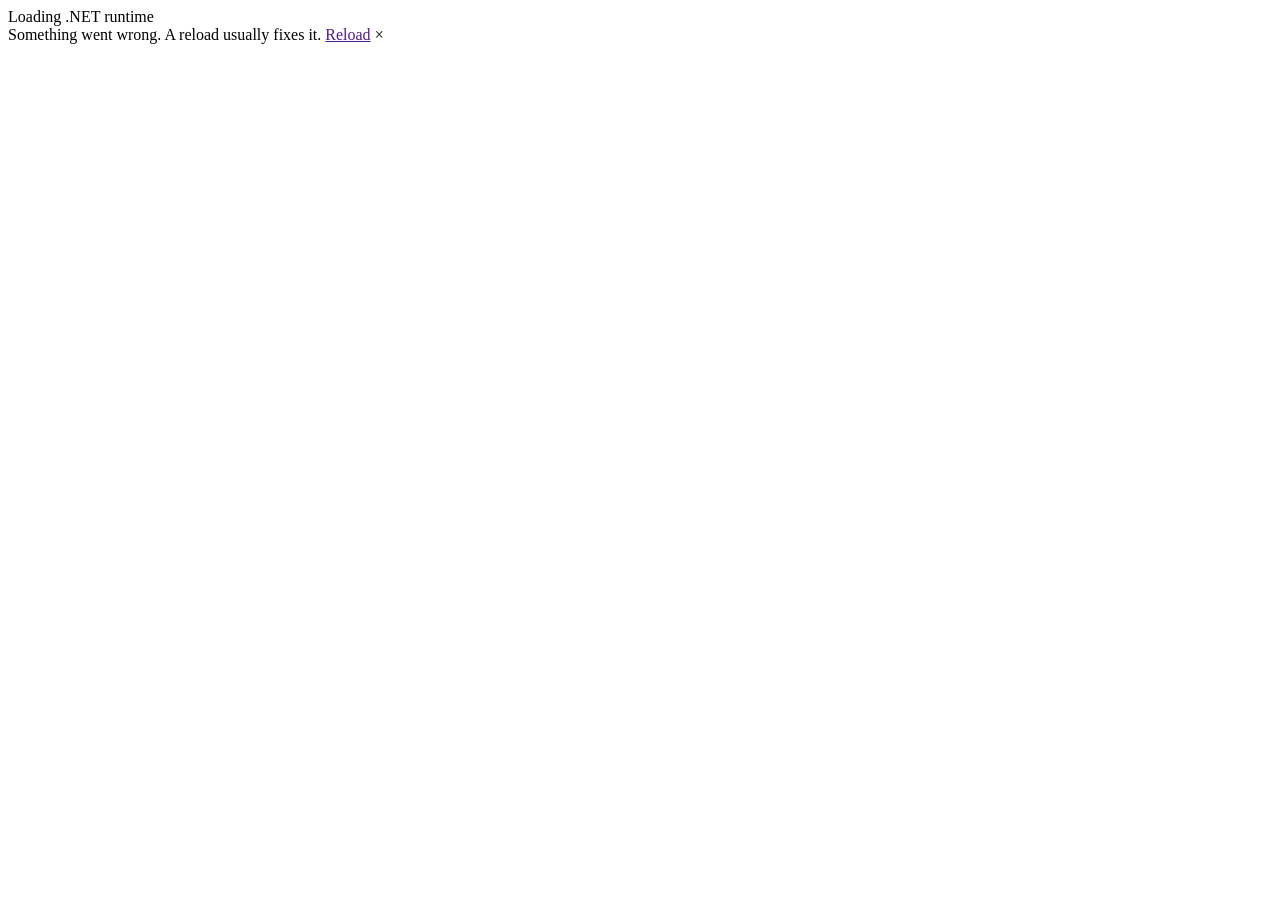
==== wwwroot/index.html @ b0c81eef "Portfolio: Blazor WebAssembly, .NET 8, static output A personal developer portfolio built as a stand" ====
<!DOCTYPE html>
<html lang="en">

<head>
    <meta charset="utf-8" />
    <meta name="viewport" content="width=device-width, initial-scale=1.0, viewport-fit=cover" />
    <base href="/" />

    <title>Ahmed Ghanafer — Fullstack .NET Developer</title>
    <meta name="description" content="Fullstack .NET developer in Stockholm. Seven years across CRM platforms, automation tooling and product engineering — and one live analytics platform I built and operate end to end." />
    <meta name="author" content="Ahmed Ghanafer" />
    <meta name="color-scheme" content="light dark" />
    <meta name="theme-color" content="#f7f4f0" />

    <meta property="og:type" content="website" />
    <meta property="og:title" content="Ahmed Ghanafer — Fullstack .NET Developer" />
    <meta property="og:description" content="Fullstack .NET developer in Stockholm. Built in Blazor WebAssembly — the whole page is C#." />
    <meta name="twitter:card" content="summary_large_image" />

    <link rel="icon" href="favicon.svg" type="image/svg+xml" />
    <link rel="canonical" href="/" />

    <link rel="preconnect" href="https://fonts.googleapis.com" />
    <link rel="preconnect" href="https://fonts.gstatic.com" crossorigin />
    <link rel="stylesheet"
          href="https://fonts.googleapis.com/css2?family=Archivo:wght@400..700&family=IBM+Plex+Mono:wght@400;500;600&family=IBM+Plex+Sans:wght@400;500;600&display=swap" />

    <link rel="stylesheet" href="css/app.css" />

    <!--
        Theme is applied before first paint so there is no flash of the wrong
        surface. This is the one script that cannot wait for the .NET runtime.
    -->
    <script>
        (function () {
            try {
                var stored = localStorage.getItem("ahg-theme");
                var dark = stored ? stored === "dark"
                    : window.matchMedia("(prefers-color-scheme: dark)").matches;
                document.documentElement.setAttribute("data-theme", dark ? "dark" : "light");
                if (dark) {
                    var m = document.querySelector('meta[name="theme-color"]');
                    if (m) m.setAttribute("content", "#100e0c");
                }
            } catch (e) { /* defaults are fine */ }
        })();
    </script>
</head>

<body>
    <!-- Shown while the .NET runtime downloads; hidden by interop.markReady(). -->
    <div id="blazor-boot" aria-hidden="true">
        <div class="boot-mark">Loading .NET runtime</div>
        <div class="boot-bar"><span></span></div>
    </div>

    <div id="app">
        <noscript>
            <div style="padding:3rem 1.5rem;max-width:44rem;margin:0 auto;font-family:system-ui,sans-serif">
                <h1>Ahmed Ghanafer</h1>
                <p>Fullstack .NET developer, Stockholm. This site is a Blazor WebAssembly app, so it needs
                   JavaScript enabled to start the .NET runtime.</p>
                <p>You can reach me at
                   <a href="mailto:ahmed.ghanafer@gmail.com">ahmed.ghanafer@gmail.com</a>,
                   on <a href="https://github.com/Ahmedghanafer">GitHub</a>, or on
                   <a href="https://linkedin.com/in/ahmed-ghanafer-374804123">LinkedIn</a>.</p>
            </div>
        </noscript>
    </div>

    <div id="blazor-error-ui">
        Something went wrong. A reload usually fixes it.
        <a href="" class="reload">Reload</a>
        <span class="dismiss">×</span>
    </div>

    <script src="_framework/blazor.webassembly.js"></script>
</body>

</html>
---- wwwroot/css/app.css ----
/* =====================================================================
   Ahmed Ghanafer — portfolio design system
   Layer order: tokens → reset → type → layout → components → utilities
   ===================================================================== */

/* ---------- 1. Tokens ------------------------------------------------ */

:root {
    color-scheme: light;

    /* Warm neutral surface ramp */
    --c-bg: #f7f4f0;
    --c-bg-alt: #efeae4;
    --c-surface: #fffdfb;
    --c-surface-2: #f2ede7;
    --c-line: #e0d8ce;
    --c-line-strong: #cfc4b6;

    /* Ink ramp */
    --c-ink: #17140f;
    --c-ink-2: #4c453c;
    --c-ink-3: #7d7466;
    --c-ink-4: #a49a8b;

    /* Accent — terracotta */
    --c-accent: #b5541d;
    --c-accent-ink: #8f4014;
    --c-accent-soft: rgba(181, 84, 29, 0.10);
    --c-accent-line: rgba(181, 84, 29, 0.28);
    --c-on-accent: #fffaf6;

    --c-good: #3f6b45;
    --c-warn: #8a6314;

    --shadow-sm: 0 1px 2px rgba(23, 20, 15, .05), 0 2px 6px rgba(23, 20, 15, .04);
    --shadow-md: 0 2px 4px rgba(23, 20, 15, .05), 0 12px 28px -12px rgba(23, 20, 15, .16);
    --shadow-lg: 0 4px 8px rgba(23, 20, 15, .05), 0 28px 60px -24px rgba(23, 20, 15, .24);

    --grain-opacity: .55;

    /* Type */
    --f-display: "Archivo", "Segoe UI", system-ui, sans-serif;
    --f-body: "IBM Plex Sans", "Segoe UI", system-ui, sans-serif;
    --f-mono: "IBM Plex Mono", ui-monospace, "Cascadia Mono", Consolas, monospace;

    /* Rhythm */
    --shell: 1180px;
    --shell-narrow: 760px;
    --gutter: clamp(1.25rem, 5vw, 4rem);
    --section-y: clamp(4.5rem, 11vh, 8.5rem);
    --r-sm: 6px;
    --r-md: 12px;
    --r-lg: 20px;

    --ease: cubic-bezier(.22, .61, .36, 1);
    --ease-out: cubic-bezier(.16, 1, .3, 1);
    --dur: 420ms;
}

:root[data-theme="dark"] {
    color-scheme: dark;

    --c-bg: #100e0c;
    --c-bg-alt: #17140f;
    --c-surface: #1a1713;
    --c-surface-2: #221d18;
    --c-line: #2e2822;
    --c-line-strong: #423a31;

    --c-ink: #f4efe8;
    --c-ink-2: #c4bbaf;
    --c-ink-3: #948b7f;
    --c-ink-4: #6a6259;

    --c-accent: #e0864a;
    --c-accent-ink: #efa471;
    --c-accent-soft: rgba(224, 134, 74, 0.13);
    --c-accent-line: rgba(224, 134, 74, 0.34);
    --c-on-accent: #170f08;

    --c-good: #7fb489;
    --c-warn: #d6a441;

    --shadow-sm: 0 1px 2px rgba(0, 0, 0, .4);
    --shadow-md: 0 2px 4px rgba(0, 0, 0, .35), 0 12px 28px -12px rgba(0, 0, 0, .7);
    --shadow-lg: 0 4px 8px rgba(0, 0, 0, .35), 0 28px 60px -24px rgba(0, 0, 0, .85);

    --grain-opacity: .3;
}

/* ---------- 2. Reset ------------------------------------------------- */

*, *::before, *::after { box-sizing: border-box; }

html {
    -webkit-text-size-adjust: 100%;
    scroll-behavior: smooth;
    scroll-padding-top: 6rem;
}

body {
    margin: 0;
    min-height: 100dvh;
    background: var(--c-bg);
    color: var(--c-ink);
    font-family: var(--f-body);
    font-size: clamp(1rem, .96rem + .2vw, 1.0625rem);
    line-height: 1.65;
    letter-spacing: -0.005em;
    -webkit-font-smoothing: antialiased;
    text-rendering: optimizeLegibility;
    overflow-x: hidden;
    transition: background-color var(--dur) var(--ease), color var(--dur) var(--ease);
}

/* Barely-there paper grain. Pure CSS, no image request. */
body::before {
    content: "";
    position: fixed;
    inset: -50%;
    z-index: 0;
    pointer-events: none;
    opacity: var(--grain-opacity);
    background-image: url("data:image/svg+xml,%3Csvg xmlns='http://www.w3.org/2000/svg' width='200' height='200'%3E%3Cfilter id='n'%3E%3CfeTurbulence type='fractalNoise' baseFrequency='.85' numOctaves='3' stitchTiles='stitch'/%3E%3CfeColorMatrix type='saturate' values='0'/%3E%3C/filter%3E%3Crect width='200' height='200' filter='url(%23n)' opacity='.22'/%3E%3C/svg%3E");
    mix-blend-mode: multiply;
}
:root[data-theme="dark"] body::before { mix-blend-mode: screen; opacity: .16; }

img, svg { display: block; max-width: 100%; }
button { font: inherit; color: inherit; }
:where(ul, ol).plain { list-style: none; margin: 0; padding: 0; }

/* ---------- 3. Type -------------------------------------------------- */

h1, h2, h3, h4 {
    font-family: var(--f-display);
    font-weight: 620;
    line-height: 1.06;
    letter-spacing: -0.032em;
    margin: 0;
    text-wrap: balance;
}

h1 { font-size: clamp(2.75rem, 1.4rem + 6vw, 6rem); font-weight: 680; }
h2 { font-size: clamp(1.9rem, 1.2rem + 2.6vw, 3.1rem); }
h3 { font-size: clamp(1.3rem, 1.05rem + 1vw, 1.7rem); letter-spacing: -0.025em; }
h4 { font-size: 1.0625rem; letter-spacing: -0.015em; font-weight: 600; }

p { margin: 0 0 1.1em; text-wrap: pretty; }
p:last-child { margin-bottom: 0; }

.lede {
    font-size: clamp(1.125rem, 1rem + .7vw, 1.4rem);
    line-height: 1.55;
    color: var(--c-ink-2);
    letter-spacing: -0.014em;
    max-width: 62ch;
}

.prose { max-width: 68ch; color: var(--c-ink-2); }
.prose strong { color: var(--c-ink); font-weight: 600; }

.mono {
    font-family: var(--f-mono);
    font-size: .78rem;
    letter-spacing: .06em;
    text-transform: uppercase;
    font-weight: 500;
}

.eyebrow {
    font-family: var(--f-mono);
    font-size: .72rem;
    letter-spacing: .16em;
    text-transform: uppercase;
    color: var(--c-ink-3);
    font-weight: 500;
}

code, .code {
    font-family: var(--f-mono);
    font-size: .875em;
    background: var(--c-accent-soft);
    color: var(--c-accent-ink);
    padding: .12em .38em;
    border-radius: var(--r-sm);
    word-break: break-word;
}

a { color: inherit; }

.link {
    color: var(--c-accent-ink);
    text-decoration: none;
    background-image: linear-gradient(currentColor, currentColor);
    background-size: 100% 1px;
    background-position: 0 100%;
    background-repeat: no-repeat;
    transition: background-size var(--dur) var(--ease), color 200ms var(--ease);
    padding-bottom: 1px;
}
.link:hover { background-size: 0% 1px; background-position: 100% 100%; }

/* ---------- 4. Focus & a11y ------------------------------------------ */

:focus-visible {
    outline: 2px solid var(--c-accent);
    outline-offset: 3px;
    border-radius: 3px;
}
:focus:not(:focus-visible) { outline: none; }

.visually-hidden {
    position: absolute !important;
    width: 1px; height: 1px;
    padding: 0; margin: -1px;
    overflow: hidden;
    clip: rect(0 0 0 0);
    clip-path: inset(50%);
    white-space: nowrap;
}

.skip-link {
    position: absolute;
    left: 1rem; top: -100px;
    z-index: 200;
    background: var(--c-accent);
    color: var(--c-on-accent);
    padding: .7rem 1.15rem;
    border-radius: var(--r-sm);
    font-family: var(--f-mono);
    font-size: .8rem;
    text-decoration: none;
    transition: top 200ms var(--ease);
}
.skip-link:focus { top: 1rem; }

/* ---------- 5. Layout ------------------------------------------------ */

.shell {
    width: 100%;
    max-width: var(--shell);
    margin-inline: auto;
    padding-inline: var(--gutter);
    position: relative;
    z-index: 1;
}
.shell--narrow { max-width: var(--shell-narrow); }

main { position: relative; z-index: 1; display: block; }

.section { padding-block: var(--section-y); position: relative; }
.section--tint { background: var(--c-bg-alt); }
.section--tint + .section--tint { padding-top: 0; }

.section__head {
    display: flex;
    align-items: baseline;
    gap: 1rem;
    margin-bottom: clamp(2rem, 4vw, 3.25rem);
    border-top: 1px solid var(--c-line);
    padding-top: 1.15rem;
}
.section__index {
    font-family: var(--f-mono);
    font-size: .74rem;
    letter-spacing: .12em;
    color: var(--c-accent);
    font-weight: 500;
    flex: none;
    padding-top: .5rem;
}
.section__titles { flex: 1 1 auto; min-width: 0; }
.section__title { margin-bottom: .35rem; }
.section__kicker { color: var(--c-ink-3); font-size: .95rem; max-width: 52ch; margin: 0; }

/* ---------- 6. Header / nav ------------------------------------------ */

.site-header {
    position: sticky;
    top: 0;
    z-index: 60;
    backdrop-filter: saturate(180%) blur(14px);
    -webkit-backdrop-filter: saturate(180%) blur(14px);
    background: color-mix(in srgb, var(--c-bg) 82%, transparent);
    border-bottom: 1px solid transparent;
    transition: border-color 300ms var(--ease), background-color 300ms var(--ease);
}
.site-header[data-stuck="true"] { border-bottom-color: var(--c-line); }

.site-header__inner {
    display: flex;
    align-items: center;
    gap: 1.5rem;
    min-height: 4.25rem;
}

.brand {
    display: inline-flex;
    align-items: center;
    gap: .6rem;
    text-decoration: none;
    font-family: var(--f-display);
    font-weight: 640;
    letter-spacing: -0.03em;
    font-size: 1.02rem;
    flex: none;
}
.brand__mark {
    width: 1.6rem; height: 1.6rem;
    border-radius: 5px;
    display: grid; place-items: center;
    background: var(--c-accent);
    color: var(--c-on-accent);
    font-family: var(--f-mono);
    font-size: .72rem;
    font-weight: 600;
    flex: none;
    transition: transform 400ms var(--ease-out);
}
.brand:hover .brand__mark { transform: rotate(-8deg) scale(1.06); }
.brand__sub { color: var(--c-ink-3); font-weight: 400; font-family: var(--f-mono); font-size: .72rem; letter-spacing: .04em; }

.site-nav { margin-left: auto; display: flex; align-items: center; gap: .25rem; }
.site-nav__list { display: flex; gap: .1rem; list-style: none; margin: 0; padding: 0; }

.navlink {
    display: inline-block;
    position: relative;
    padding: .5rem .7rem;
    text-decoration: none;
    font-size: .875rem;
    color: var(--c-ink-2);
    border-radius: var(--r-sm);
    transition: color 200ms var(--ease), background-color 200ms var(--ease);
    white-space: nowrap;
}
.navlink:hover { color: var(--c-ink); background: var(--c-surface-2); }
.navlink[aria-current] { color: var(--c-accent-ink); }
.navlink[aria-current]::after {
    content: "";
    position: absolute;
    left: .7rem; right: .7rem; bottom: .18rem;
    height: 1.5px;
    background: var(--c-accent);
    border-radius: 2px;
}

.nav-toggle { display: none; }

@media (max-width: 820px) {
    .site-nav__list { display: none; }
    .site-nav__list[data-open="true"] {
        display: flex;
        flex-direction: column;
        position: absolute;
        top: 100%; left: var(--gutter); right: var(--gutter);
        background: var(--c-surface);
        border: 1px solid var(--c-line);
        border-radius: var(--r-md);
        box-shadow: var(--shadow-lg);
        padding: .5rem;
        gap: .1rem;
    }
    .site-nav__list[data-open="true"] .navlink { padding: .7rem .8rem; }
    .nav-toggle { display: inline-grid; }
}

/* ---------- 7. Buttons ----------------------------------------------- */

.btn {
    --btn-bg: var(--c-surface);
    --btn-fg: var(--c-ink);
    --btn-bd: var(--c-line-strong);
    display: inline-flex;
    align-items: center;
    gap: .55rem;
    padding: .68rem 1.15rem;
    border-radius: 999px;
    border: 1px solid var(--btn-bd);
    background: var(--btn-bg);
    color: var(--btn-fg);
    font-size: .9rem;
    font-weight: 500;
    text-decoration: none;
    cursor: pointer;
    position: relative;
    overflow: hidden;
    transition: transform 220ms var(--ease-out), box-shadow 220ms var(--ease),
                border-color 220ms var(--ease), background-color 220ms var(--ease);
}
.btn:hover { transform: translateY(-2px); box-shadow: var(--shadow-md); border-color: var(--c-accent-line); }
.btn:active { transform: translateY(0); }

.btn--primary {
    --btn-bg: var(--c-accent);
    --btn-fg: var(--c-on-accent);
    --btn-bd: transparent;
    font-weight: 550;
}
.btn--ghost { --btn-bg: transparent; }
.btn--sm { padding: .45rem .85rem; font-size: .82rem; }

.icon-btn {
    display: inline-grid;
    place-items: center;
    width: 2.35rem; height: 2.35rem;
    border-radius: 999px;
    border: 1px solid var(--c-line);
    background: var(--c-surface);
    cursor: pointer;
    flex: none;
    transition: transform 220ms var(--ease-out), border-color 220ms var(--ease), background-color 220ms var(--ease);
}
.icon-btn:hover { border-color: var(--c-accent-line); background: var(--c-surface-2); transform: translateY(-1px); }
.icon-btn svg { width: 1.05rem; height: 1.05rem; }

/* Theme toggle: two glyphs crossfading in place */
.theme-toggle__glyphs { position: relative; width: 1.05rem; height: 1.05rem; }
.theme-toggle__glyphs svg {
    position: absolute; inset: 0;
    transition: opacity 320ms var(--ease), transform 420ms var(--ease-out);
}
.theme-toggle__glyphs .sun { opacity: 0; transform: rotate(-70deg) scale(.5); }
.theme-toggle__glyphs .moon { opacity: 1; transform: rotate(0) scale(1); }
:root[data-theme="dark"] .theme-toggle__glyphs .sun { opacity: 1; transform: rotate(0) scale(1); }
:root[data-theme="dark"] .theme-toggle__glyphs .moon { opacity: 0; transform: rotate(70deg) scale(.5); }

/* ---------- 8. Hero -------------------------------------------------- */

.hero {
    position: relative;
    padding-block: clamp(3.5rem, 9vh, 7rem) clamp(3.5rem, 8vh, 6rem);
    overflow: hidden;
}
.hero::after {
    content: "";
    position: absolute;
    top: -30%; right: -12%;
    width: min(52rem, 78vw);
    aspect-ratio: 1;
    background: radial-gradient(circle at 50% 50%, var(--c-accent-soft), transparent 62%);
    pointer-events: none;
    z-index: -1;
}

.hero__status {
    display: inline-flex;
    align-items: center;
    gap: .55rem;
    padding: .35rem .8rem .35rem .55rem;
    border: 1px solid var(--c-line);
    background: var(--c-surface);
    border-radius: 999px;
    font-family: var(--f-mono);
    font-size: .72rem;
    letter-spacing: .05em;
    color: var(--c-ink-2);
    margin-bottom: 1.75rem;
}
.pulse {
    width: .45rem; height: .45rem;
    border-radius: 50%;
    background: var(--c-good);
    box-shadow: 0 0 0 0 color-mix(in srgb, var(--c-good) 60%, transparent);
    animation: pulse 2.6s var(--ease) infinite;
    flex: none;
}
@keyframes pulse {
    0% { box-shadow: 0 0 0 0 color-mix(in srgb, var(--c-good) 55%, transparent); }
    70% { box-shadow: 0 0 0 .5rem transparent; }
    100% { box-shadow: 0 0 0 0 transparent; }
}

.hero__name { margin-bottom: .35rem; }
.hero__name .surname { color: var(--c-ink-3); }

.hero__role {
    font-family: var(--f-mono);
    font-size: clamp(.8rem, .72rem + .3vw, .95rem);
    letter-spacing: .14em;
    text-transform: uppercase;
    color: var(--c-accent);
    margin: 0 0 2rem;
    display: flex;
    align-items: center;
    gap: .9rem;
    flex-wrap: wrap;
}
.hero__role .rule {
    height: 1px;
    background: linear-gradient(90deg, var(--c-accent-line), transparent);
    flex: 1 1 4rem;
    min-width: 2rem;
}

.hero__grid {
    display: grid;
    grid-template-columns: minmax(0, 1.35fr) minmax(0, 1fr);
    gap: clamp(2rem, 5vw, 4.5rem);
    align-items: start;
}
@media (max-width: 900px) { .hero__grid { grid-template-columns: 1fr; } }

.hero__actions { display: flex; flex-wrap: wrap; gap: .7rem; margin-top: 2rem; }

/* Runtime card — the "built in Blazor WASM" signal */
.runtime-card {
    border: 1px solid var(--c-line);
    background: var(--c-surface);
    border-radius: var(--r-md);
    padding: 1.15rem 1.25rem;
    box-shadow: var(--shadow-sm);
    font-family: var(--f-mono);
    font-size: .78rem;
    position: relative;
    overflow: hidden;
}
.runtime-card::before {
    content: "";
    position: absolute; inset: 0 auto 0 0;
    width: 2px;
    background: linear-gradient(180deg, var(--c-accent), transparent);
}
.runtime-card__head {
    display: flex; align-items: center; justify-content: space-between;
    gap: 1rem; margin-bottom: .9rem;
    padding-bottom: .7rem; border-bottom: 1px dashed var(--c-line);
    letter-spacing: .08em; text-transform: uppercase;
    color: var(--c-ink-3); font-size: .68rem;
}
.runtime-card__row {
    display: flex; justify-content: space-between; gap: 1rem;
    padding: .3rem 0;
    color: var(--c-ink-3);
}
.runtime-card__row b { color: var(--c-ink); font-weight: 500; font-variant-numeric: tabular-nums; }
.runtime-card__note {
    margin-top: .9rem; padding-top: .75rem;
    border-top: 1px dashed var(--c-line);
    color: var(--c-ink-3);
    text-transform: none; letter-spacing: 0;
    font-size: .74rem; line-height: 1.55;
}

/* ---------- 9. Cards ------------------------------------------------- */

.card {
    position: relative;
    background: var(--c-surface);
    border: 1px solid var(--c-line);
    border-radius: var(--r-md);
    padding: clamp(1.25rem, 2.5vw, 1.85rem);
    transition: transform 320ms var(--ease-out), box-shadow 320ms var(--ease), border-color 320ms var(--ease);
}
.card--flat { background: transparent; border-color: transparent; padding-inline: 0; }
.card--interactive { cursor: pointer; }
.card--interactive:hover,
.card--interactive:focus-within {
    transform: translateY(-3px);
    box-shadow: var(--shadow-md);
    border-color: var(--c-accent-line);
}
.card--accent { border-color: var(--c-accent-line); background: var(--c-surface); }

/* Full-card click target that keeps the semantic link */
.card__stretch::after { content: ""; position: absolute; inset: 0; border-radius: inherit; }

/* ---------- 10. Tags ------------------------------------------------- */

.tags { display: flex; flex-wrap: wrap; gap: .4rem; list-style: none; margin: 0; padding: 0; }
.tag {
    font-family: var(--f-mono);
    font-size: .72rem;
    letter-spacing: .02em;
    padding: .22rem .58rem;
    border-radius: 999px;
    border: 1px solid var(--c-line);
    color: var(--c-ink-2);
    background: var(--c-surface-2);
    white-space: nowrap;
}
.tag--accent { color: var(--c-accent-ink); border-color: var(--c-accent-line); background: var(--c-accent-soft); }
.tag--plain { background: transparent; }

/* ---------- 11. Timeline (experience) -------------------------------- */

.timeline { position: relative; display: grid; gap: 0; }

.tl-item {
    display: grid;
    grid-template-columns: minmax(9.5rem, 12rem) minmax(0, 1fr);
    gap: clamp(1.25rem, 4vw, 3rem);
    padding-block: clamp(1.75rem, 3.5vw, 2.75rem);
    border-top: 1px solid var(--c-line);
    position: relative;
}
.tl-item:first-child { border-top: none; padding-top: 0; }
.tl-item::before {
    content: "";
    position: absolute;
    left: 0; top: -1px;
    width: 0; height: 1px;
    background: var(--c-accent);
    transition: width 700ms var(--ease-out);
}
.tl-item:hover::before { width: 100%; }
.tl-item:first-child::before { display: none; }

@media (max-width: 720px) { .tl-item { grid-template-columns: 1fr; gap: .9rem; } }

.tl-item__meta { position: sticky; top: 6rem; align-self: start; }
@media (max-width: 720px) { .tl-item__meta { position: static; } }

.tl-item__period {
    font-family: var(--f-mono);
    font-size: .76rem;
    letter-spacing: .05em;
    color: var(--c-accent);
    display: block;
    margin-bottom: .35rem;
}
.tl-item__place { font-size: .82rem; color: var(--c-ink-3); }
.tl-item__company { font-size: 1rem; color: var(--c-ink); font-weight: 550; font-family: var(--f-display); letter-spacing: -0.02em; }
.tl-item__title { margin-bottom: .6rem; }
.tl-item__blurb { color: var(--c-ink-2); margin-bottom: 1.1rem; max-width: 60ch; }

.bullets { list-style: none; margin: 0 0 1.25rem; padding: 0; display: grid; gap: .55rem; }
.bullets li {
    position: relative;
    padding-left: 1.35rem;
    color: var(--c-ink-2);
    font-size: .95rem;
    line-height: 1.6;
    max-width: 66ch;
}
.bullets li::before {
    content: "";
    position: absolute;
    left: .1rem; top: .68em;
    width: .42rem; height: 1px;
    background: var(--c-accent);
}

/* ---------- 12. Projects --------------------------------------------- */

.project-lead {
    display: grid;
    grid-template-columns: minmax(0, 1.15fr) minmax(0, 1fr);
    gap: clamp(1.5rem, 4vw, 3.5rem);
    align-items: center;
    padding: clamp(1.5rem, 3.5vw, 2.75rem);
    border: 1px solid var(--c-accent-line);
    border-radius: var(--r-lg);
    background:
        radial-gradient(120% 140% at 100% 0%, var(--c-accent-soft), transparent 55%),
        var(--c-surface);
    box-shadow: var(--shadow-md);
    position: relative;
    overflow: hidden;
}
@media (max-width: 900px) { .project-lead { grid-template-columns: 1fr; } }

.project-lead__kind {
    display: inline-flex; align-items: center; gap: .5rem;
    font-family: var(--f-mono); font-size: .7rem; letter-spacing: .14em;
    text-transform: uppercase; color: var(--c-accent); margin-bottom: .9rem;
}
.project-lead__title { margin-bottom: .7rem; }
.project-lead__tagline { color: var(--c-ink-2); font-size: 1.05rem; margin-bottom: 1.1rem; max-width: 52ch; }

.metric-grid {
    display: grid;
    grid-template-columns: repeat(2, minmax(0, 1fr));
    gap: 1px;
    background: var(--c-line);
    border: 1px solid var(--c-line);
    border-radius: var(--r-md);
    overflow: hidden;
}
.metric {
    background: var(--c-surface);
    padding: 1.1rem 1.15rem;
    display: flex; flex-direction: column; gap: .2rem;
}
.metric__value {
    font-family: var(--f-display);
    font-size: clamp(1.35rem, 1.1rem + .9vw, 1.85rem);
    font-weight: 640;
    letter-spacing: -0.03em;
    line-height: 1.1;
    font-variant-numeric: tabular-nums;
}
.metric__label { font-size: .82rem; color: var(--c-ink-2); }
.metric__note { font-family: var(--f-mono); font-size: .68rem; color: var(--c-ink-4); letter-spacing: .03em; }

.project-grid {
    display: grid;
    grid-template-columns: repeat(auto-fit, minmax(min(100%, 19rem), 1fr));
    gap: 1.25rem;
    margin-top: 1.25rem;
}

.project-card__head { display: flex; align-items: baseline; justify-content: space-between; gap: 1rem; margin-bottom: .5rem; }
.project-card__status { font-family: var(--f-mono); font-size: .68rem; letter-spacing: .06em; color: var(--c-ink-4); text-transform: uppercase; white-space: nowrap; }
.project-card p { color: var(--c-ink-2); font-size: .93rem; }

/* ---------- 13. Skills / languages / education ----------------------- */

.grid-auto {
    display: grid;
    grid-template-columns: repeat(auto-fit, minmax(min(100%, 16rem), 1fr));
    gap: 1.25rem;
}

.skill-group__title { display: flex; align-items: baseline; gap: .6rem; margin-bottom: .3rem; }
.skill-group__caption { color: var(--c-ink-3); font-size: .85rem; margin-bottom: 1rem; }

.lang { display: grid; gap: .4rem; padding-block: .9rem; border-top: 1px solid var(--c-line); }
.lang:first-child { border-top: none; padding-top: 0; }
.lang__row { display: flex; align-items: baseline; justify-content: space-between; gap: 1rem; }
.lang__name { font-family: var(--f-display); font-weight: 580; letter-spacing: -0.02em; }
.lang__level { font-family: var(--f-mono); font-size: .72rem; color: var(--c-ink-3); letter-spacing: .03em; }
.lang__meter { height: 3px; background: var(--c-line); border-radius: 2px; overflow: hidden; }
.lang__fill {
    height: 100%;
    background: var(--c-accent);
    border-radius: 2px;
    transform-origin: left;
    transform: scaleX(0);
    transition: transform 1100ms var(--ease-out) 150ms;
}
.is-revealed .lang__fill { transform: scaleX(var(--fill, 1)); }

.edu-row {
    display: flex; align-items: baseline; justify-content: space-between;
    gap: 1.5rem; flex-wrap: wrap;
    padding-block: 1rem;
    border-top: 1px solid var(--c-line);
}
.edu-row:first-child { border-top: none; }
.edu-row__program { font-family: var(--f-display); font-weight: 580; letter-spacing: -0.02em; }
.edu-row__school { color: var(--c-ink-2); font-size: .92rem; }
.edu-row__period { font-family: var(--f-mono); font-size: .74rem; color: var(--c-ink-3); letter-spacing: .04em; white-space: nowrap; }

/* ---------- 14. Contact / footer ------------------------------------- */

.contact-links { display: grid; gap: 0; margin-top: 1.5rem; }
.contact-link {
    display: flex; align-items: center; gap: 1rem;
    padding-block: 1.05rem;
    border-top: 1px solid var(--c-line);
    text-decoration: none;
    position: relative;
    transition: padding-left 400ms var(--ease-out), color 250ms var(--ease);
}
.contact-link:last-child { border-bottom: 1px solid var(--c-line); }
.contact-link:hover { padding-left: .7rem; color: var(--c-accent-ink); }
.contact-link__label { font-family: var(--f-mono); font-size: .72rem; letter-spacing: .12em; text-transform: uppercase; color: var(--c-ink-3); width: 5.5rem; flex: none; }
.contact-link__value { font-family: var(--f-display); font-size: clamp(1.05rem, .95rem + .6vw, 1.4rem); font-weight: 560; letter-spacing: -0.025em; overflow-wrap: anywhere; }
.contact-link__arrow { margin-left: auto; flex: none; transition: transform 400ms var(--ease-out); color: var(--c-ink-4); }
.contact-link:hover .contact-link__arrow { transform: translate(4px, -4px); color: var(--c-accent); }

.site-footer {
    border-top: 1px solid var(--c-line);
    padding-block: 2.5rem;
    margin-top: var(--section-y);
    color: var(--c-ink-3);
    font-size: .84rem;
}
.site-footer__inner { display: flex; flex-wrap: wrap; gap: 1rem 2rem; align-items: center; justify-content: space-between; }
.site-footer .mono { font-size: .72rem; color: var(--c-ink-4); text-transform: none; letter-spacing: .04em; }

/* ---------- 15. Case study ------------------------------------------- */

.cs-hero {
    padding-block: clamp(2.5rem, 6vh, 4.5rem) clamp(2.5rem, 5vh, 4rem);
    border-bottom: 1px solid var(--c-line);
    position: relative;
    overflow: hidden;
}
.cs-hero::after {
    content: "";
    position: absolute; top: -40%; left: -10%;
    width: min(50rem, 80vw); aspect-ratio: 1;
    background: radial-gradient(circle, var(--c-accent-soft), transparent 60%);
    pointer-events: none; z-index: -1;
}

.backlink {
    display: inline-flex; align-items: center; gap: .5rem;
    font-family: var(--f-mono); font-size: .74rem; letter-spacing: .08em;
    text-transform: uppercase; color: var(--c-ink-3); text-decoration: none;
    margin-bottom: 2rem;
    transition: color 200ms var(--ease), gap 300ms var(--ease-out);
}
.backlink:hover { color: var(--c-accent-ink); gap: .75rem; }

.cs-layout {
    display: grid;
    grid-template-columns: minmax(0, 1fr) 14rem;
    gap: clamp(2rem, 5vw, 4rem);
    align-items: start;
}
@media (max-width: 1000px) { .cs-layout { grid-template-columns: 1fr; } }

.cs-toc { position: sticky; top: 6rem; align-self: start; }
@media (max-width: 1000px) { .cs-toc { display: none; } }
.cs-toc__title { font-family: var(--f-mono); font-size: .68rem; letter-spacing: .14em; text-transform: uppercase; color: var(--c-ink-4); margin-bottom: .9rem; }
.cs-toc__list { list-style: none; margin: 0; padding: 0; display: grid; gap: .1rem; border-left: 1px solid var(--c-line); }
.cs-toc__link {
    display: block;
    padding: .38rem 0 .38rem .9rem;
    font-size: .84rem;
    color: var(--c-ink-3);
    text-decoration: none;
    margin-left: -1px;
    border-left: 1px solid transparent;
    transition: color 200ms var(--ease), border-color 200ms var(--ease), padding-left 250ms var(--ease-out);
}
.cs-toc__link:hover { color: var(--c-ink); padding-left: 1.1rem; }
.cs-toc__link[data-active="true"] { color: var(--c-accent-ink); border-left-color: var(--c-accent); }

.cs-section { padding-block: clamp(2.5rem, 5vw, 4rem); border-top: 1px solid var(--c-line); }
.cs-section:first-child { border-top: none; padding-top: clamp(1.5rem, 3vw, 2.5rem); }
.cs-section__head { margin-bottom: 1.75rem; }
.cs-section__eyebrow { margin-bottom: .6rem; display: block; }

.callout {
    border-left: 2px solid var(--c-accent);
    background: var(--c-accent-soft);
    padding: 1.15rem 1.35rem;
    border-radius: 0 var(--r-md) var(--r-md) 0;
    margin: 1.75rem 0;
}
.callout__label {
    font-family: var(--f-mono); font-size: .68rem; letter-spacing: .14em;
    text-transform: uppercase; color: var(--c-accent-ink); display: block; margin-bottom: .5rem;
}
.callout p { color: var(--c-ink-2); font-size: .95rem; }
.callout--neutral { border-left-color: var(--c-line-strong); background: var(--c-surface-2); }
.callout--neutral .callout__label { color: var(--c-ink-3); }

/* Pipeline diagram */
.flow { display: grid; gap: .5rem; margin-block: 1.75rem; }
.flow__node {
    display: grid;
    grid-template-columns: 2.5rem minmax(0, 1fr);
    gap: 1rem;
    align-items: start;
    width: 100%;
    text-align: left;
    background: var(--c-surface);
    border: 1px solid var(--c-line);
    border-radius: var(--r-md);
    padding: .95rem 1.1rem;
    cursor: pointer;
    transition: border-color 250ms var(--ease), background-color 250ms var(--ease), transform 250ms var(--ease-out);
}
.flow__node:hover { border-color: var(--c-accent-line); transform: translateX(3px); }
.flow__node[aria-expanded="true"] { border-color: var(--c-accent-line); background: var(--c-surface); box-shadow: var(--shadow-sm); }
.flow__step {
    font-family: var(--f-mono); font-size: .68rem; font-weight: 600;
    color: var(--c-accent); border: 1px solid var(--c-accent-line);
    border-radius: 5px; width: 2.5rem; height: 1.7rem;
    display: grid; place-items: center;
    background: var(--c-accent-soft);
}
.flow__label { font-family: var(--f-display); font-weight: 600; letter-spacing: -0.02em; font-size: 1.02rem; }
.flow__sub { font-family: var(--f-mono); font-size: .7rem; color: var(--c-ink-3); letter-spacing: .04em; }
.flow__head { display: flex; align-items: baseline; gap: .65rem; flex-wrap: wrap; }
.flow__tech { margin-left: auto; font-family: var(--f-mono); font-size: .68rem; color: var(--c-ink-4); white-space: nowrap; }
.flow__detail {
    display: grid;
    grid-template-rows: 0fr;
    transition: grid-template-rows 420ms var(--ease-out);
}
.flow__node[aria-expanded="true"] .flow__detail { grid-template-rows: 1fr; }
.flow__detail p { margin: .6rem 0 0; font-size: .9rem; color: var(--c-ink-2); max-width: 62ch; }

.flow__link {
    justify-self: center;
    width: 1px; height: 1.1rem;
    background: linear-gradient(180deg, var(--c-line-strong), var(--c-accent-line));
    margin-left: 1.85rem;
    position: relative;
}
.flow__link::after {
    content: "";
    position: absolute; left: 50%; bottom: -1px;
    width: 5px; height: 5px;
    border-right: 1px solid var(--c-accent-line);
    border-bottom: 1px solid var(--c-accent-line);
    transform: translateX(-50%) rotate(45deg);
}
.flow__link .spark {
    position: absolute; left: 50%; top: 0;
    width: 3px; height: 3px; border-radius: 50%;
    background: var(--c-accent);
    transform: translateX(-50%);
    animation: flowdown 2.4s var(--ease) infinite;
}
@keyframes flowdown {
    0% { top: -.2rem; opacity: 0; }
    30% { opacity: 1; }
    100% { top: 1.1rem; opacity: 0; }
}

/* Story cards */
.story { border-top: 1px solid var(--c-line); padding-block: clamp(1.75rem, 3.5vw, 2.5rem); }
.story:first-of-type { border-top: none; }
.story__head { display: flex; align-items: baseline; gap: 1rem; margin-bottom: 1rem; flex-wrap: wrap; }
.story__num {
    font-family: var(--f-mono); font-size: .74rem; letter-spacing: .1em;
    color: var(--c-accent); flex: none;
}
.story__kicker {
    font-family: var(--f-mono); font-size: .72rem;
    color: var(--c-ink-3); letter-spacing: .03em;
    margin-left: auto; white-space: nowrap;
    border: 1px solid var(--c-line); border-radius: 999px; padding: .18rem .6rem;
}
.story__body { display: grid; grid-template-columns: repeat(auto-fit, minmax(min(100%, 17rem), 1fr)); gap: 1.25rem; margin-top: 1.1rem; }
.story__part { }
.story__part-label {
    font-family: var(--f-mono); font-size: .66rem; letter-spacing: .14em;
    text-transform: uppercase; color: var(--c-ink-4);
    display: block; margin-bottom: .45rem;
    padding-bottom: .35rem; border-bottom: 1px solid var(--c-line);
}
.story__part p { font-size: .92rem; color: var(--c-ink-2); line-height: 1.62; }
.story__part--result .story__part-label { color: var(--c-accent); border-bottom-color: var(--c-accent-line); }
.story__part--result p { color: var(--c-ink); }

/* Payload bar */
.bars { display: grid; gap: 1rem; margin-block: 1.5rem; }
.bar__row { display: grid; gap: .4rem; }
.bar__meta { display: flex; justify-content: space-between; gap: 1rem; align-items: baseline; }
.bar__name { font-family: var(--f-mono); font-size: .76rem; color: var(--c-ink-2); letter-spacing: .03em; }
.bar__value { font-family: var(--f-display); font-weight: 620; letter-spacing: -0.02em; font-variant-numeric: tabular-nums; }
.bar__track { height: .55rem; background: var(--c-surface-2); border: 1px solid var(--c-line); border-radius: 999px; overflow: hidden; }
.bar__fill {
    height: 100%; border-radius: 999px;
    background: linear-gradient(90deg, var(--c-accent), color-mix(in srgb, var(--c-accent) 55%, var(--c-bg)));
    transform-origin: left; transform: scaleX(0);
    transition: transform 1200ms var(--ease-out);
}
.is-revealed .bar__fill { transform: scaleX(var(--w, 1)); }
.bar__fill--muted { background: var(--c-line-strong); }

/* Formula + lab */
.formula {
    font-family: var(--f-mono);
    font-size: clamp(.82rem, .74rem + .45vw, 1.02rem);
    background: var(--c-surface-2);
    border: 1px solid var(--c-line);
    border-radius: var(--r-md);
    padding: 1.15rem 1.25rem;
    overflow-x: auto;
    color: var(--c-ink);
    line-height: 1.9;
    margin-block: 1.5rem;
    white-space: nowrap;
}
.formula .op { color: var(--c-ink-3); }
.formula .num { color: var(--c-accent-ink); }
.formula .var { color: var(--c-ink); font-weight: 600; }

.lab {
    border: 1px solid var(--c-line);
    border-radius: var(--r-lg);
    background: var(--c-surface);
    padding: clamp(1.15rem, 2.5vw, 1.75rem);
    display: grid;
    grid-template-columns: minmax(0, 1.25fr) minmax(0, 1fr);
    gap: clamp(1.25rem, 3vw, 2.25rem);
    align-items: center;
    margin-block: 1.75rem;
    box-shadow: var(--shadow-sm);
}
@media (max-width: 780px) { .lab { grid-template-columns: 1fr; } }

.lab__chart { min-width: 0; }
.lab__chart svg { width: 100%; height: auto; overflow: visible; }

.lab__controls { display: grid; gap: 1.25rem; }
.slider { display: grid; gap: .45rem; }
.slider__row { display: flex; justify-content: space-between; align-items: baseline; gap: 1rem; }
.slider__label { font-family: var(--f-mono); font-size: .72rem; letter-spacing: .06em; text-transform: uppercase; color: var(--c-ink-3); }
.slider__value { font-family: var(--f-mono); font-size: .84rem; color: var(--c-accent-ink); font-variant-numeric: tabular-nums; }

input[type="range"] {
    -webkit-appearance: none; appearance: none;
    width: 100%; height: 1.25rem; background: transparent; cursor: pointer; margin: 0;
}
input[type="range"]::-webkit-slider-runnable-track {
    height: 3px; background: var(--c-line-strong); border-radius: 2px;
}
input[type="range"]::-moz-range-track { height: 3px; background: var(--c-line-strong); border-radius: 2px; }
input[type="range"]::-webkit-slider-thumb {
    -webkit-appearance: none; appearance: none;
    width: 1rem; height: 1rem; margin-top: -.4rem;
    border-radius: 50%; background: var(--c-accent);
    border: 2px solid var(--c-surface);
    box-shadow: 0 0 0 1px var(--c-accent-line);
    transition: transform 180ms var(--ease-out);
}
input[type="range"]::-moz-range-thumb {
    width: 1rem; height: 1rem; border-radius: 50%;
    background: var(--c-accent); border: 2px solid var(--c-surface);
    box-shadow: 0 0 0 1px var(--c-accent-line);
}
input[type="range"]:hover::-webkit-slider-thumb { transform: scale(1.15); }

.lab__readout {
    border-top: 1px dashed var(--c-line);
    padding-top: 1rem;
    display: grid; gap: .35rem;
}
.lab__readout-value {
    font-family: var(--f-display);
    font-size: clamp(2rem, 1.4rem + 2.2vw, 3rem);
    font-weight: 660; letter-spacing: -0.04em; line-height: 1;
    font-variant-numeric: tabular-nums;
    color: var(--c-accent-ink);
}
.lab__readout-label { font-family: var(--f-mono); font-size: .7rem; letter-spacing: .1em; text-transform: uppercase; color: var(--c-ink-3); }

.presets { display: flex; flex-wrap: wrap; gap: .4rem; }
.preset {
    font-family: var(--f-mono); font-size: .7rem;
    padding: .28rem .6rem; border-radius: 999px;
    border: 1px solid var(--c-line); background: transparent;
    color: var(--c-ink-2); cursor: pointer;
    transition: border-color 200ms var(--ease), color 200ms var(--ease), background-color 200ms var(--ease);
}
.preset:hover { border-color: var(--c-accent-line); color: var(--c-accent-ink); background: var(--c-accent-soft); }
.preset[aria-pressed="true"] { border-color: var(--c-accent); color: var(--c-accent-ink); background: var(--c-accent-soft); }

/* Fact table */
.facts { width: 100%; border-collapse: collapse; margin-block: 1.5rem; font-size: .92rem; }
.facts caption { text-align: left; font-family: var(--f-mono); font-size: .68rem; letter-spacing: .14em; text-transform: uppercase; color: var(--c-ink-4); padding-bottom: .75rem; }
.facts th, .facts td { text-align: left; padding: .7rem .5rem; border-top: 1px solid var(--c-line); }
.facts th { font-weight: 400; color: var(--c-ink-2); }
.facts td { font-family: var(--f-mono); font-variant-numeric: tabular-nums; color: var(--c-ink); }
.facts td.note { color: var(--c-ink-4); font-size: .8rem; text-align: right; }
.table-wrap { overflow-x: auto; }

/* ---------- 15b. Case-study extras ----------------------------------- */

.cs-hero__title {
    margin-block: .65rem 1.1rem;
    font-size: clamp(2.4rem, 1.5rem + 4vw, 4.4rem);
}
.cs-hero__standfirst { max-width: 58ch; }
.cs-hero__foot { display: flex; flex-wrap: wrap; align-items: center; gap: .6rem 1rem; margin-top: 1.75rem; }
.cs-hero__metrics { margin-top: 2rem; }

.cs-body { min-width: 0; }
.cs-notes { margin-block: 1.75rem; }
.cs-notes h4 { margin-bottom: .55rem; }
.cs-notes .prose { font-size: .92rem; }
.cs-outro { margin-top: 2.25rem; }

.backlink svg { flex: none; }

/* Numbered procedure — the atomic-swap sequence */
.steps {
    counter-reset: step;
    list-style: none;
    margin: 1.75rem 0;
    padding: 0;
    display: grid;
    gap: .85rem;
}
.steps li {
    counter-increment: step;
    position: relative;
    padding-left: 3rem;
    color: var(--c-ink-2);
    font-size: .95rem;
    line-height: 1.62;
    max-width: 68ch;
}
.steps li::before {
    content: counter(step, decimal-leading-zero);
    position: absolute;
    left: 0;
    top: .1em;
    font-family: var(--f-mono);
    font-size: .72rem;
    font-weight: 600;
    color: var(--c-accent);
    border: 1px solid var(--c-accent-line);
    background: var(--c-accent-soft);
    border-radius: 5px;
    padding: .2rem .4rem;
    line-height: 1;
}
.steps li b { color: var(--c-ink); font-weight: 600; }

/* The disclosure body is a <span>, so target any child rather than a div. */
.flow__detail > * { overflow: hidden; display: block; }
.flow__icon { color: var(--c-accent); flex: none; align-self: center; }
.flow__node--key { border-color: var(--c-accent-line); }

/* Story: measured delta + lesson */
.story__delta {
    display: flex;
    align-items: baseline;
    flex-wrap: wrap;
    gap: .5rem;
    margin: 0 0 .4rem;
    font-family: var(--f-display);
    letter-spacing: -0.025em;
}
.story__delta-from { color: var(--c-ink-3); text-decoration: line-through; text-decoration-color: var(--c-line-strong); font-size: 1rem; }
.story__delta-arrow { color: var(--c-accent); font-size: 1rem; }
.story__delta-to { color: var(--c-accent-ink); font-weight: 660; font-size: clamp(1.15rem, 1rem + .7vw, 1.5rem); }
.story__delta-note { font-family: var(--f-mono); font-size: .72rem; color: var(--c-ink-4); line-height: 1.5; margin: 0; }

.story__lesson {
    margin: 1.35rem 0 0;
    padding-left: 1.1rem;
    border-left: 2px solid var(--c-accent-line);
    color: var(--c-ink);
    font-size: .95rem;
    max-width: 70ch;
}
.story__lesson-label {
    display: block;
    font-family: var(--f-mono);
    font-size: .66rem;
    letter-spacing: .14em;
    text-transform: uppercase;
    color: var(--c-accent);
    margin-bottom: .3rem;
}

/* Freshness lab chart labels */
.lab__tick { font-family: var(--f-mono); font-size: 10px; fill: var(--c-ink-4); }
.lab__readout-unit { font-size: .45em; color: var(--c-ink-4); letter-spacing: 0; margin-left: .1em; }
.lab__volume { border: none; margin: 0; padding: 0; display: grid; gap: .55rem; }
.lab__volume legend { padding: 0; }

/* Warm-up chart — plain elements so it inherits the type scale and tokens */
.chart { margin: 2rem 0 0; }
.chart__bars {
    display: grid;
    grid-template-columns: repeat(6, minmax(0, 1fr));
    gap: clamp(.4rem, 1.5vw, 1rem);
    align-items: end;
    padding: 1.25rem 1.25rem 1rem;
    border: 1px solid var(--c-line);
    border-radius: var(--r-md);
    background: var(--c-surface);
}
.chart__col { display: grid; gap: .45rem; justify-items: center; min-width: 0; }
.chart__bar-wrap { width: 100%; height: clamp(5rem, 14vh, 8rem); display: flex; align-items: flex-end; }
.chart__bar {
    display: block;
    width: 100%;
    border-radius: 4px 4px 2px 2px;
    background: linear-gradient(180deg, var(--c-accent), color-mix(in srgb, var(--c-accent) 45%, transparent));
    height: 0;
    transition: height 900ms var(--ease-out);
}
.is-revealed .chart__bar { height: calc(var(--h, 1) * 100%); }
.chart__value { font-family: var(--f-mono); font-size: .74rem; color: var(--c-ink); font-variant-numeric: tabular-nums; }
.chart__label { font-family: var(--f-mono); font-size: .66rem; color: var(--c-ink-4); letter-spacing: .04em; white-space: nowrap; }
.chart__note { font-family: var(--f-mono); font-size: .62rem; color: var(--c-accent); min-height: 1em; }
.chart__caption { font-size: .84rem; color: var(--c-ink-3); margin-top: .9rem; max-width: 60ch; }

@media (max-width: 560px) {
    .chart__bars { padding-inline: .75rem; }
    .chart__label, .chart__note { font-size: .58rem; }
    .chart__value { font-size: .66rem; }
}

/* ---------- 15c. Home layout extras ---------------------------------- */

.split {
    display: grid;
    grid-template-columns: repeat(auto-fit, minmax(min(100%, 20rem), 1fr));
    gap: clamp(1.75rem, 4vw, 3.5rem);
    margin-top: clamp(2.5rem, 5vw, 4rem);
    padding-top: clamp(2rem, 4vw, 3rem);
    border-top: 1px solid var(--c-line);
}
.split__title {
    font-size: 1.1rem;
    margin-bottom: 1.25rem;
    padding-bottom: .6rem;
    border-bottom: 1px solid var(--c-line);
}
.languages { display: grid; }
.skill-group { display: grid; }
.mini__title { font-size: 1.1rem; letter-spacing: -0.02em; margin: 0; }
.theme-toggle { flex: none; }

/* ---------- 16. Motion ----------------------------------------------- */

.reveal {
    opacity: 0;
    transform: translateY(18px);
    transition: opacity 700ms var(--ease-out), transform 700ms var(--ease-out);
    transition-delay: var(--reveal-delay, 0ms);
}
.reveal.is-revealed { opacity: 1; transform: none; }

@media (prefers-reduced-motion: reduce) {
    html { scroll-behavior: auto; }
    *, *::before, *::after {
        animation-duration: .001ms !important;
        animation-iteration-count: 1 !important;
        transition-duration: .001ms !important;
        scroll-behavior: auto !important;
    }
    .reveal { opacity: 1; transform: none; }
    .lang__fill, .bar__fill { transform: scaleX(var(--fill, var(--w, 1))); }
    .flow__link .spark { display: none; }
}

/* ---------- 17. Blazor plumbing -------------------------------------- */

#blazor-boot {
    position: fixed; inset: 0; z-index: 999;
    display: grid; place-content: center; gap: 1.25rem; justify-items: center;
    background: var(--c-bg);
    transition: opacity 500ms var(--ease), visibility 500ms;
}
.boot-mark {
    font-family: var(--f-mono); font-size: .74rem; letter-spacing: .18em;
    text-transform: uppercase; color: var(--c-ink-3);
}
.boot-bar { width: 9rem; height: 2px; background: var(--c-line); border-radius: 2px; overflow: hidden; }
.boot-bar span {
    display: block; width: 40%; height: 100%; background: var(--c-accent);
    animation: bootslide 1.3s var(--ease) infinite;
}
@keyframes bootslide {
    0% { transform: translateX(-110%); }
    100% { transform: translateX(360%); }
}
body.blazor-ready #blazor-boot { opacity: 0; visibility: hidden; }

#blazor-error-ui {
    position: fixed; bottom: 0; left: 0; right: 0; z-index: 1000;
    display: none;
    background: var(--c-warn);
    color: #fff;
    padding: .9rem var(--gutter);
    font-size: .9rem;
    box-shadow: var(--shadow-lg);
}
#blazor-error-ui .dismiss { cursor: pointer; float: right; padding: 0 .5rem; }

/* ---------- 18. Print ------------------------------------------------ */

@media print {
    .site-header, .site-footer, .cs-toc, .lab__controls, #blazor-boot { display: none !important; }
    body { background: #fff; color: #000; }
    body::before { display: none; }
    .reveal { opacity: 1 !important; transform: none !important; }
    a[href^="http"]::after { content: " (" attr(href) ")"; font-size: .75em; color: #555; }
}
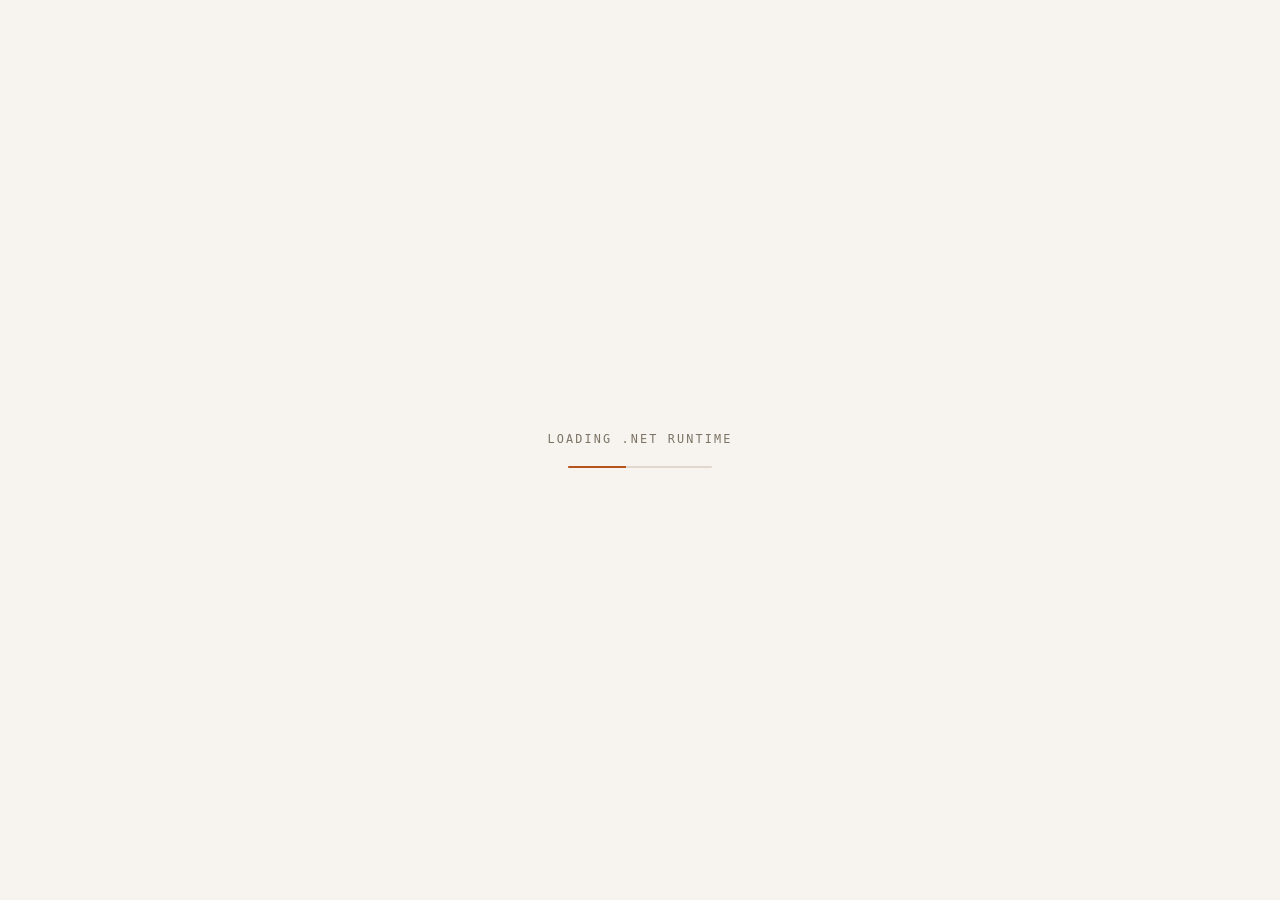
==== commit 042983e3: "Paint the page background before external assets load The site flashed white on load. The surface co" ====
--- a/wwwroot/index.html
+++ b/wwwroot/index.html
@@ -6,30 +6,70 @@
     <meta name="viewport" content="width=device-width, initial-scale=1.0, viewport-fit=cover" />
     <base href="/" />
 
-    <title>Ahmed Ghanafer — Fullstack .NET Developer</title>
-    <meta name="description" content="Fullstack .NET developer in Stockholm. Seven years across CRM platforms, automation tooling and product engineering — and one live analytics platform I built and operate end to end." />
+    <title>Ahmed Ghanafer | Fullstack .NET Developer</title>
+    <meta name="description" content="Fullstack .NET developer in Stockholm. Seven years across CRM platforms, automation tooling and product engineering, and one live analytics platform I built and operate end to end." />
     <meta name="author" content="Ahmed Ghanafer" />
     <meta name="color-scheme" content="light dark" />
     <meta name="theme-color" content="#f7f4f0" />
 
     <meta property="og:type" content="website" />
-    <meta property="og:title" content="Ahmed Ghanafer — Fullstack .NET Developer" />
-    <meta property="og:description" content="Fullstack .NET developer in Stockholm. Built in Blazor WebAssembly — the whole page is C#." />
+    <meta property="og:title" content="Ahmed Ghanafer | Fullstack .NET Developer" />
+    <meta property="og:description" content="Fullstack .NET developer in Stockholm. Built in Blazor WebAssembly: the whole page is C#." />
     <meta name="twitter:card" content="summary_large_image" />
 
     <link rel="icon" href="favicon.svg" type="image/svg+xml" />
     <link rel="canonical" href="/" />
 
-    <link rel="preconnect" href="https://fonts.googleapis.com" />
-    <link rel="preconnect" href="https://fonts.gstatic.com" crossorigin />
-    <link rel="stylesheet"
-          href="https://fonts.googleapis.com/css2?family=Archivo:wght@400..700&family=IBM+Plex+Mono:wght@400;500;600&family=IBM+Plex+Sans:wght@400;500;600&display=swap" />
+    <!--
+        Critical CSS, inline and first.
 
-    <link rel="stylesheet" href="css/app.css" />
+        Everything below this block is a network request, and until the first of
+        them lands the browser paints its own default canvas, which is white.
+        That was the flash on load: not the runtime being slow, just an unpainted
+        page. These few rules make the very first frame the real surface, in the
+        right theme, with the boot indicator already styled.
+
+        Kept deliberately tiny. It duplicates a handful of values from app.css;
+        if the palette changes, the two must be changed together.
+    -->
+    <style>
+        :root { color-scheme: light; background: #f7f4f0; }
+        :root[data-theme="dark"] { color-scheme: dark; background: #100e0c; }
+
+        html, body { margin: 0; background: inherit; }
+
+        #blazor-boot {
+            position: fixed; inset: 0; z-index: 999;
+            display: grid; place-content: center; gap: 1.25rem; justify-items: center;
+            background: inherit;
+            font-family: ui-monospace, "Cascadia Mono", Consolas, monospace;
+        }
+        .boot-mark {
+            font-size: .74rem; letter-spacing: .18em; text-transform: uppercase;
+            color: #7d7466;
+        }
+        :root[data-theme="dark"] .boot-mark { color: #948b7f; }
+
+        .boot-bar { width: 9rem; height: 2px; background: #e0d8ce; border-radius: 2px; overflow: hidden; }
+        :root[data-theme="dark"] .boot-bar { background: #2e2822; }
+        .boot-bar span {
+            display: block; width: 40%; height: 100%; background: #b5541d;
+            animation: bootslide 1.3s cubic-bezier(.22,.61,.36,1) infinite;
+        }
+        :root[data-theme="dark"] .boot-bar span { background: #e0864a; }
+        @keyframes bootslide {
+            0% { transform: translateX(-110%); }
+            100% { transform: translateX(360%); }
+        }
+        @media (prefers-reduced-motion: reduce) {
+            .boot-bar span { animation: none; width: 100%; }
+        }
+    </style>
 
     <!--
         Theme is applied before first paint so there is no flash of the wrong
-        surface. This is the one script that cannot wait for the .NET runtime.
+        surface. This is the one script that cannot wait for the .NET runtime,
+        and it must stay above the stylesheet links for the same reason.
     -->
     <script>
         (function () {
@@ -45,6 +85,14 @@
             } catch (e) { /* defaults are fine */ }
         })();
     </script>
+
+    <!-- Our own stylesheet first: the font request should not gate the layout. -->
+    <link rel="stylesheet" href="css/app.css" />
+
+    <link rel="preconnect" href="https://fonts.googleapis.com" />
+    <link rel="preconnect" href="https://fonts.gstatic.com" crossorigin />
+    <link rel="stylesheet"
+          href="https://fonts.googleapis.com/css2?family=Archivo:wght@400..700&family=IBM+Plex+Mono:wght@400;500;600&family=IBM+Plex+Sans:wght@400;500;600&display=swap" />
 </head>
 
 <body>
--- a/wwwroot/css/app.css
+++ b/wwwroot/css/app.css
@@ -1,5 +1,5 @@
 /* =====================================================================
-   Ahmed Ghanafer — portfolio design system
+   Ahmed Ghanafer, portfolio design system
    Layer order: tokens → reset → type → layout → components → utilities
    ===================================================================== */
 
@@ -22,7 +22,7 @@
     --c-ink-3: #7d7466;
     --c-ink-4: #a49a8b;
 
-    /* Accent — terracotta */
+    /* Accent, terracotta */
     --c-accent: #b5541d;
     --c-accent-ink: #8f4014;
     --c-accent-soft: rgba(181, 84, 29, 0.10);
@@ -346,7 +346,10 @@
     border-radius: 2px;
 }
 
-.nav-toggle { display: none; }
+/* Scoped so it outranks .icon-btn, which is defined later in this file with
+   the same specificity and would otherwise win and show the hamburger on
+   desktop alongside the full nav. */
+.site-nav .nav-toggle { display: none; }
 
 @media (max-width: 820px) {
     .site-nav__list { display: none; }
@@ -363,7 +366,7 @@
         gap: .1rem;
     }
     .site-nav__list[data-open="true"] .navlink { padding: .7rem .8rem; }
-    .nav-toggle { display: inline-grid; }
+    .site-nav .nav-toggle { display: inline-grid; }
 }
 
 /* ---------- 7. Buttons ----------------------------------------------- */
@@ -504,7 +507,7 @@
 
 .hero__actions { display: flex; flex-wrap: wrap; gap: .7rem; margin-top: 2rem; }
 
-/* Runtime card — the "built in Blazor WASM" signal */
+/* Runtime card, the "built in Blazor WASM" signal */
 .runtime-card {
     border: 1px solid var(--c-line);
     background: var(--c-surface);
@@ -1064,7 +1067,7 @@
 
 .backlink svg { flex: none; }
 
-/* Numbered procedure — the atomic-swap sequence */
+/* Numbered procedure, the atomic-swap sequence */
 .steps {
     counter-reset: step;
     list-style: none;
@@ -1143,7 +1146,7 @@
 .lab__volume { border: none; margin: 0; padding: 0; display: grid; gap: .55rem; }
 .lab__volume legend { padding: 0; }
 
-/* Warm-up chart — plain elements so it inherits the type scale and tokens */
+/* Warm-up chart, plain elements so it inherits the type scale and tokens */
 .chart { margin: 2rem 0 0; }
 .chart__bars {
     display: grid;
